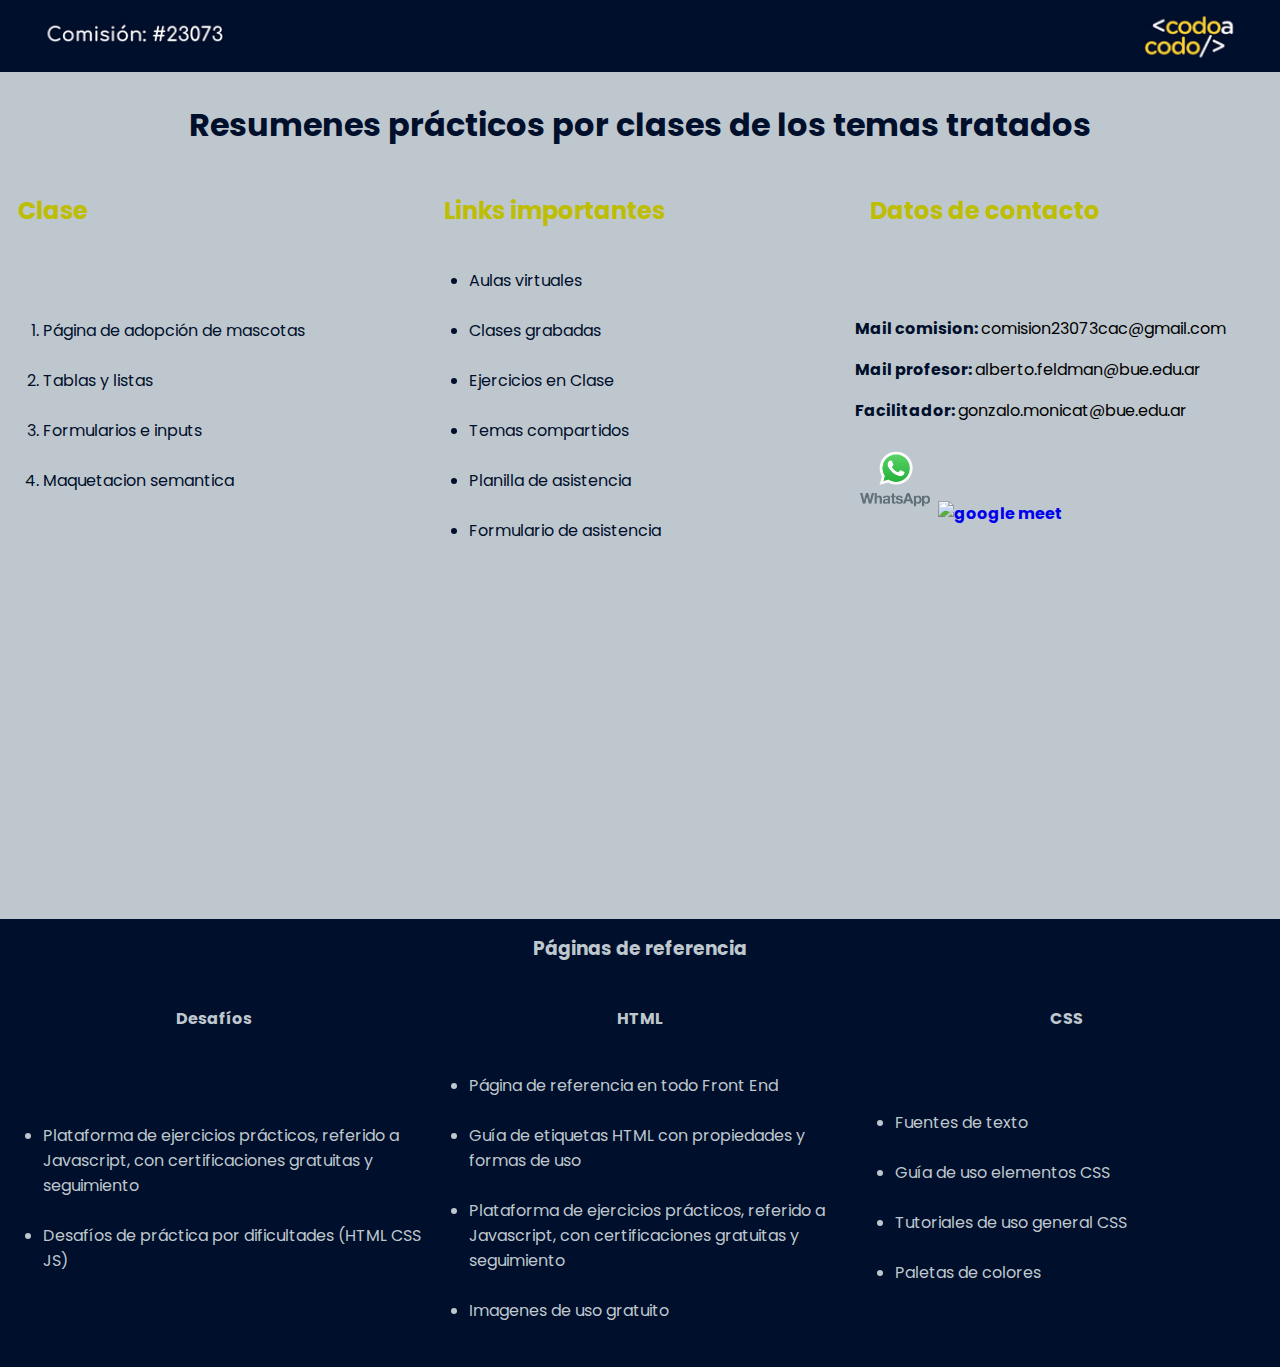
==== index.html @ f1929ef2 "cambios menores en la visual, colores de h2 y altura del main" ====
<!DOCTYPE html>
<html lang="en">
<head>
    <meta charset="UTF-8">
    <meta http-equiv="X-UA-Compatible" content="IE=edge">
    <meta name="viewport" content="width=device-width, initial-scale=1.0">
    <link rel="stylesheet" href="./css/styles.css">
    <title>Codo a codo 4.0</title>
</head>
<body>
    <header>
        <img src="./images/COMISION 23073.png" alt="codo a codo" class="imagen-header">
    <!-- color azul imagen #000F2B-->
    </header>
    <main>

        <h1 class="titulo">Resumenes prácticos por clases de los temas tratados</h1>
        <table class="tabla-enlaces">
            <tr>
                <th><h2>Clase</h2>    </th>
                <th><h2>Links importantes</h2>  </th>
                <th><h2>Datos de contacto</h2> </th>
            </tr>
            <tr>
                <td>
                    <ol>
                        <li><a href="./HTML/mascotas.html" class="link-main">Página de adopción de mascotas</a></li><br>
                        <li><a href="./HTML/clase-2-tablas.html" class="link-main">Tablas y listas</a></li><br>
                        <li><a href="./HTML/clase3-formularios.html" class="link-main">Formularios e inputs</a></li><br>
                        <li><a href="./HTML/clase4-etiquetas-semanticas.html" class="link-main">Maquetacion semantica</a></li><br>
                    </ol>
                </td>
                <td>
                    <ul>
                        <li><a href="https://aulasvirtuales.bue.edu.ar/" target="_blank" class="link-main">Aulas virtuales</a></li><br>
                        <li><a href="https://www.youtube.com/playlist?list=PLzTjQqtUY-8T8nZMvQmo34pTZIbTgtlZf" target="_blank" class="link-main">Clases grabadas</a></li><br>
                        <li><a href="https://drive.google.com/drive/folders/1xc6ZFaD1gO6W1I00kJfKRucMI5NJXQ56?usp=share_link
                            " target="_blank" class="link-main">Ejercicios en Clase</a></li><br>
                        <li><a href="https://drive.google.com/drive/folders/1JCWwdBUCc60fahnk4Q5-mxVX8xDzdbMu?usp=share_link" target="_blank" class="link-main">Temas compartidos</a></li><br>
                        <li><a href="https://docs.google.com/spreadsheets/d/18RJ77-mXXgE05qDDTdsunXOrGa0eUgXRwGNvNRuq2ZE/edit?usp=sharing" target="_blank" class="link-main">Planilla de asistencia</a></li><br>
                        <li><a href="https://forms.gle/bT9w2HaiLQiKzxPW6" target="_blank" class="link-main">Formulario de asistencia</a></li><br>
                    </ul>
                </td>
                <td>
                   <p><b>Mail comision: </b><a href="mailto:comision23073cac@gmail.com" class="link-contacto">comision23073cac@gmail.com</a> </p>
                    <p><b>Mail profesor: </b> <a href="mailto:alberto.feldman@bue.edu.ar" class="link-contacto">alberto.feldman@bue.edu.ar</a> </p>
                    <p><b>Facilitador: </b> <a href="mailto:alberto.feldman@bue.edu.ar" class="link-contacto">gonzalo.monicat@bue.edu.ar</a> </p>
                    <b>
                        <a href="https://chat.whatsapp.com/H7huH2Q5GQeA2CQTeF1nnK
                        "><img src="./images/logo-whatsapp-png-46053.png" class="whatsapp"> </a>
                        <a href="https://meet.google.com/vgw-xtxh-xmj" target="_blank"><img src="https://logodownload.org/wp-content/uploads/2021/06/google-meet-logo-1.png" alt="google meet" class="meet"></a>
                    </b>
                </td>
            </tr>
        </table>
    </main>

    <footer>
        <h3 class="footer">Páginas de referencia</h3>
        <table class="referencias">
            <tr>
                <th><h4>Desafíos</h4></th>
                <th><h4>HTML</h4></th>
                <th><h4>CSS</h4></th>
            </tr>
            <tr>
                <td>
                    <ul>
                        <li><a href="https://www.freecodecamp.org/espanol/learn/javascript-algorithms-and-data-structures/" class="links-referencia">Plataforma de ejercicios prácticos, referido a Javascript, con certificaciones gratuitas y seguimiento</a></li><br>
                        <li><a href="https://www.frontendmentor.io/challenges" class="links-referencia">Desafíos de práctica por dificultades (HTML CSS JS)</a></li><br>
                    </ul>
                </td>
                <td>
                    <ul>
                        <li><a href="https://www.w3schools.com/" class="links-referencia">Página de referencia en todo Front End</a></li><br>
                        <li><a href="https://htmlreference.io/" class="links-referencia">Guía de etiquetas HTML con propiedades y formas de uso</a></li><br>
                        <li><a href="https://www.freecodecamp.org/espanol/learn/javascript-algorithms-and-data-structures/" class="links-referencia">Plataforma de ejercicios prácticos, referido a Javascript, con certificaciones gratuitas y seguimiento</a></li><br>
                        <li><a href="https://www.pexels.com/es-es/" class="links-referencia">Imagenes de uso gratuito</a></li><br>
                    </ul>
                </td>
                <td>
                    <ul>
                       <li><a href="https://fonts.google.com/" class="links-referencia">Fuentes de texto</a></li><br>
                       <li><a href="https://cssreference.io/" class="links-referencia">Guía de uso elementos CSS</a></li><br>
                       <li><a href="https://css-tricks.com/guides/" class="links-referencia">Tutoriales de uso general CSS</a></li><br>
                       <li><a href="https://colorhunt.co/" class="links-referencia">Paletas de colores</a></li><br>
                    </ul>
                </td>
            </tr>
        </table>   
    </footer>
</body>
</html>
---- css/styles.css ----
@import url('https://fonts.googleapis.com/css2?family=Fredoka+One&family=Noto+Sans:ital,wght@0,400;0,500;0,700;1,400&family=Poppins:wght@300&family=Quicksand:wght@300;500;700&display=swap');

/* font-family: 'Fredoka One', cursive;
font-family: 'Noto Sans', sans-serif;
font-family: 'Poppins', sans-serif;
font-family: 'Quicksand', sans-serif; */

body{
    margin: 0;
    background-color: rgb(191, 199, 206)
}

main{
    color: #000F2B;
    height: 800px;
}

.link-contacto{
    color: black;
}

.link-main{
    color: #000F2B;
}

.link-main:hover{
    zoom: 150%;
}

*{
    text-decoration: none;
    font-family:'Poppins', sans-serif ;
}

.titulo{
text-align: center;
}

.whatsapp{
    width: 80px;
}

.meet{
    width: 100px;
    padding-bottom: 10px;
}
h2{
    padding-left: 8px;
    color: rgb(189, 189, 2);


}

.imagen-header{
    width: 100%;
}

.tabla-enlaces{
    width: 100%;
}

.tabla-enlaces th{
    width: 30%;
    text-align: start;
    padding-left: 8px;
}

.referencias{
    width: 100%;
}

.referencias th{
    width: 30%;
}

footer{
    background-color:  #000F2B;
    color:rgb(191, 199, 206);
}
.footer{
    text-align: center;
    padding-top: 15px;
}

.links-referencia{
    color: rgb(191, 199, 206);
}
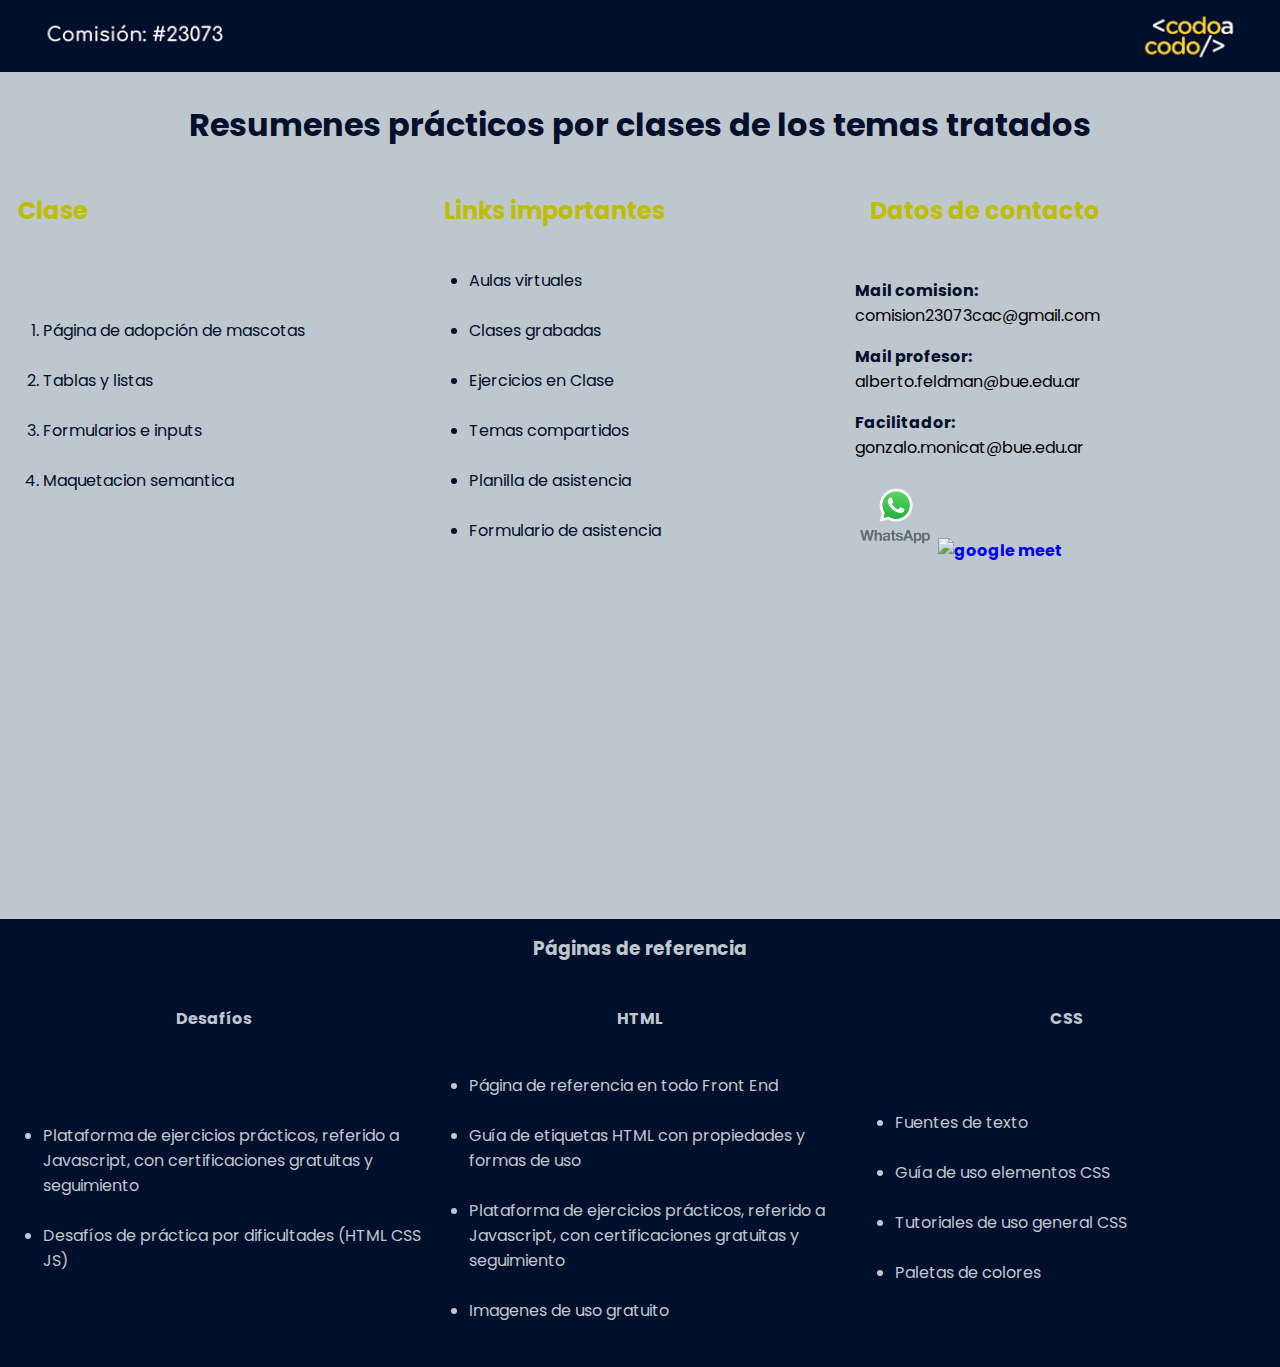
==== commit 1903648c: "espaciado de mails de contacto" ====
--- a/index.html
+++ b/index.html
@@ -42,9 +42,9 @@
                     </ul>
                 </td>
                 <td>
-                   <p><b>Mail comision: </b><a href="mailto:comision23073cac@gmail.com" class="link-contacto">comision23073cac@gmail.com</a> </p>
-                    <p><b>Mail profesor: </b> <a href="mailto:alberto.feldman@bue.edu.ar" class="link-contacto">alberto.feldman@bue.edu.ar</a> </p>
-                    <p><b>Facilitador: </b> <a href="mailto:alberto.feldman@bue.edu.ar" class="link-contacto">gonzalo.monicat@bue.edu.ar</a> </p>
+                   <p><b>Mail comision: </b><br><a href="mailto:comision23073cac@gmail.com" class="link-contacto">comision23073cac@gmail.com</a> </p>
+                    <p><b>Mail profesor: </b><br> <a href="mailto:alberto.feldman@bue.edu.ar" class="link-contacto">alberto.feldman@bue.edu.ar</a> </p>
+                    <p><b>Facilitador: </b><br> <a href="mailto:alberto.feldman@bue.edu.ar" class="link-contacto">gonzalo.monicat@bue.edu.ar</a> </p>
                     <b>
                         <a href="https://chat.whatsapp.com/H7huH2Q5GQeA2CQTeF1nnK
                         "><img src="./images/logo-whatsapp-png-46053.png" class="whatsapp"> </a>
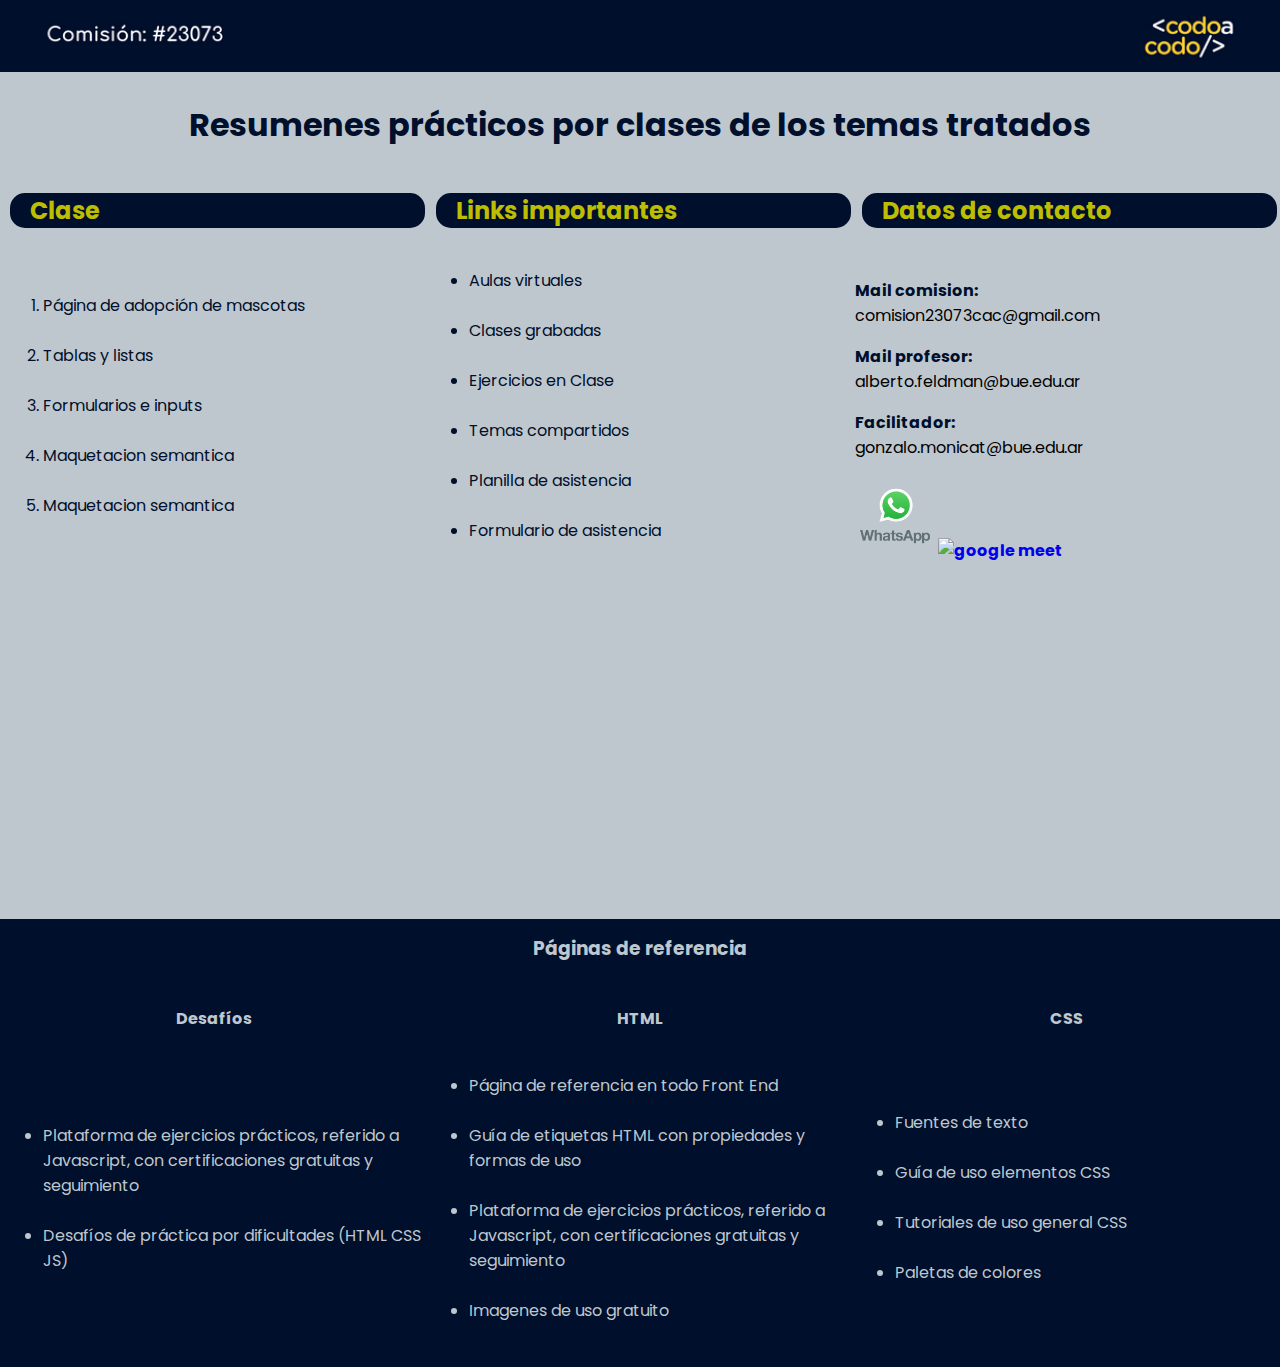
==== commit 7dd012d1: "se agrega clase modelo de caja y comentarios al readme" ====
--- a/index.html
+++ b/index.html
@@ -28,6 +28,7 @@
                         <li><a href="./HTML/clase-2-tablas.html" class="link-main">Tablas y listas</a></li><br>
                         <li><a href="./HTML/clase3-formularios.html" class="link-main">Formularios e inputs</a></li><br>
                         <li><a href="./HTML/clase4-etiquetas-semanticas.html" class="link-main">Maquetacion semantica</a></li><br>
+                        <li><a href="./HTML/clase5-modelo-de-caja.html" class="link-main">Maquetacion semantica</a></li><br>
                     </ol>
                 </td>
                 <td>
--- a/css/styles.css
+++ b/css/styles.css
@@ -5,6 +5,12 @@
 font-family: 'Noto Sans', sans-serif;
 font-family: 'Poppins', sans-serif;
 font-family: 'Quicksand', sans-serif; */
+
+/* unidades de medida relativos
+%
+px
+rem (relativo a la letra del html, por defaul 16px)
+em (relativo al tamañp de la letra del contenedor mas cercano) */
 
 body{
     margin: 0;
@@ -31,6 +37,7 @@
 *{
     text-decoration: none;
     font-family:'Poppins', sans-serif ;
+
 }
 
 .titulo{
@@ -46,9 +53,10 @@
     padding-bottom: 10px;
 }
 h2{
-    padding-left: 8px;
+    padding-left: 20px;
     color: rgb(189, 189, 2);
-
+    background-color: #000F2B;
+    border-radius: 15px;
 
 }
 
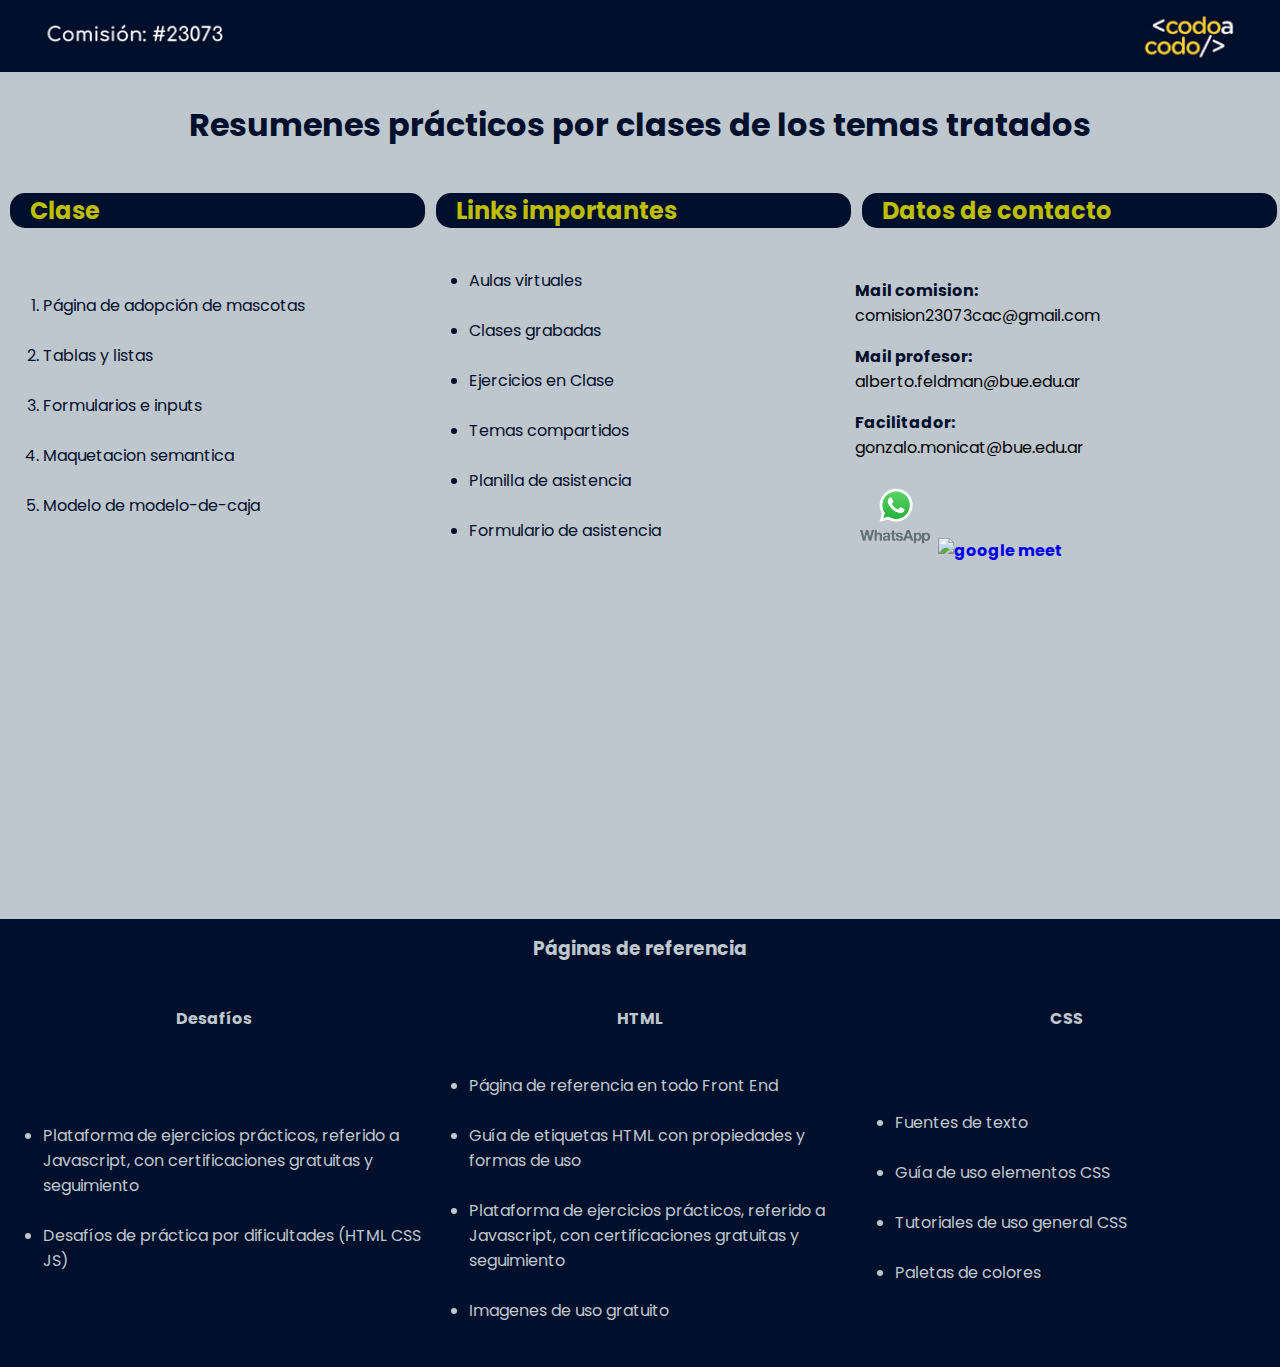
==== commit 3e423385: "correccion del nombre de la ultima clase" ====
--- a/index.html
+++ b/index.html
@@ -28,7 +28,7 @@
                         <li><a href="./HTML/clase-2-tablas.html" class="link-main">Tablas y listas</a></li><br>
                         <li><a href="./HTML/clase3-formularios.html" class="link-main">Formularios e inputs</a></li><br>
                         <li><a href="./HTML/clase4-etiquetas-semanticas.html" class="link-main">Maquetacion semantica</a></li><br>
-                        <li><a href="./HTML/clase5-modelo-de-caja.html" class="link-main">Maquetacion semantica</a></li><br>
+                        <li><a href="./HTML/clase5-modelo-de-caja.html" class="link-main">Modelo de modelo-de-caja</a></li><br>
                     </ol>
                 </td>
                 <td>
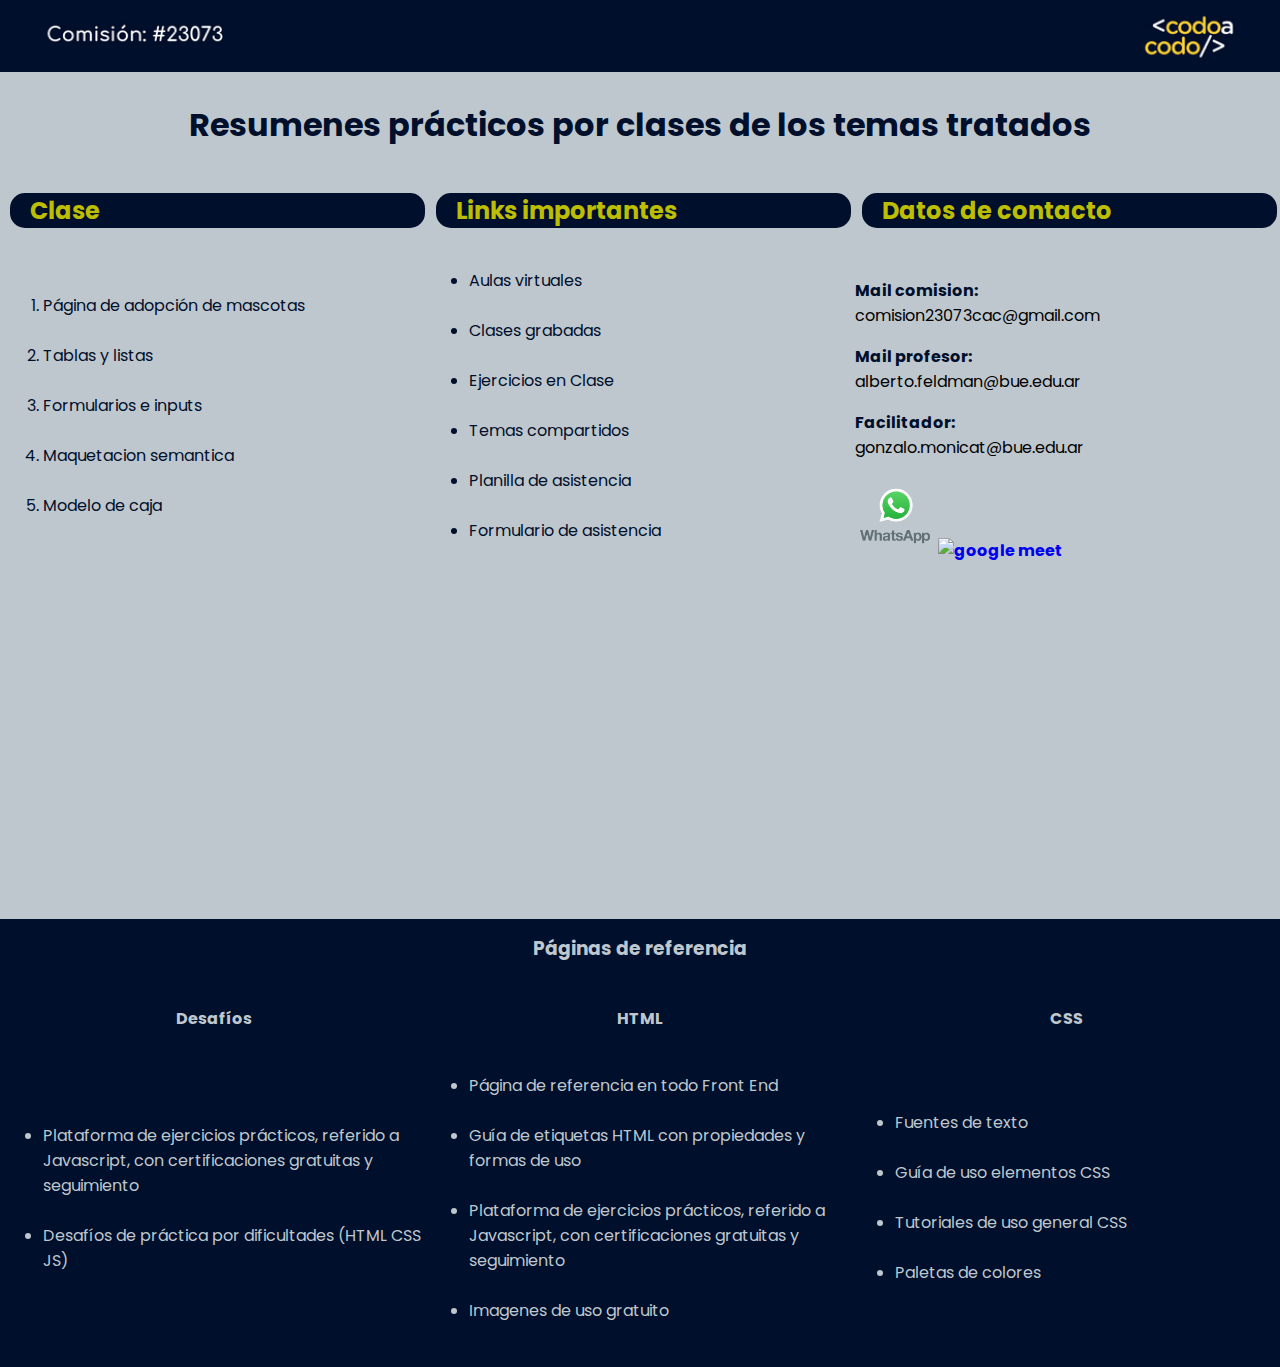
==== commit 3d0f3667: "correccion del nombre de la ultima clase" ====
--- a/index.html
+++ b/index.html
@@ -28,7 +28,7 @@
                         <li><a href="./HTML/clase-2-tablas.html" class="link-main">Tablas y listas</a></li><br>
                         <li><a href="./HTML/clase3-formularios.html" class="link-main">Formularios e inputs</a></li><br>
                         <li><a href="./HTML/clase4-etiquetas-semanticas.html" class="link-main">Maquetacion semantica</a></li><br>
-                        <li><a href="./HTML/clase5-modelo-de-caja.html" class="link-main">Modelo de modelo-de-caja</a></li><br>
+                        <li><a href="./HTML/clase5-modelo-de-caja.html" class="link-main">Modelo de caja</a></li><br>
                     </ol>
                 </td>
                 <td>
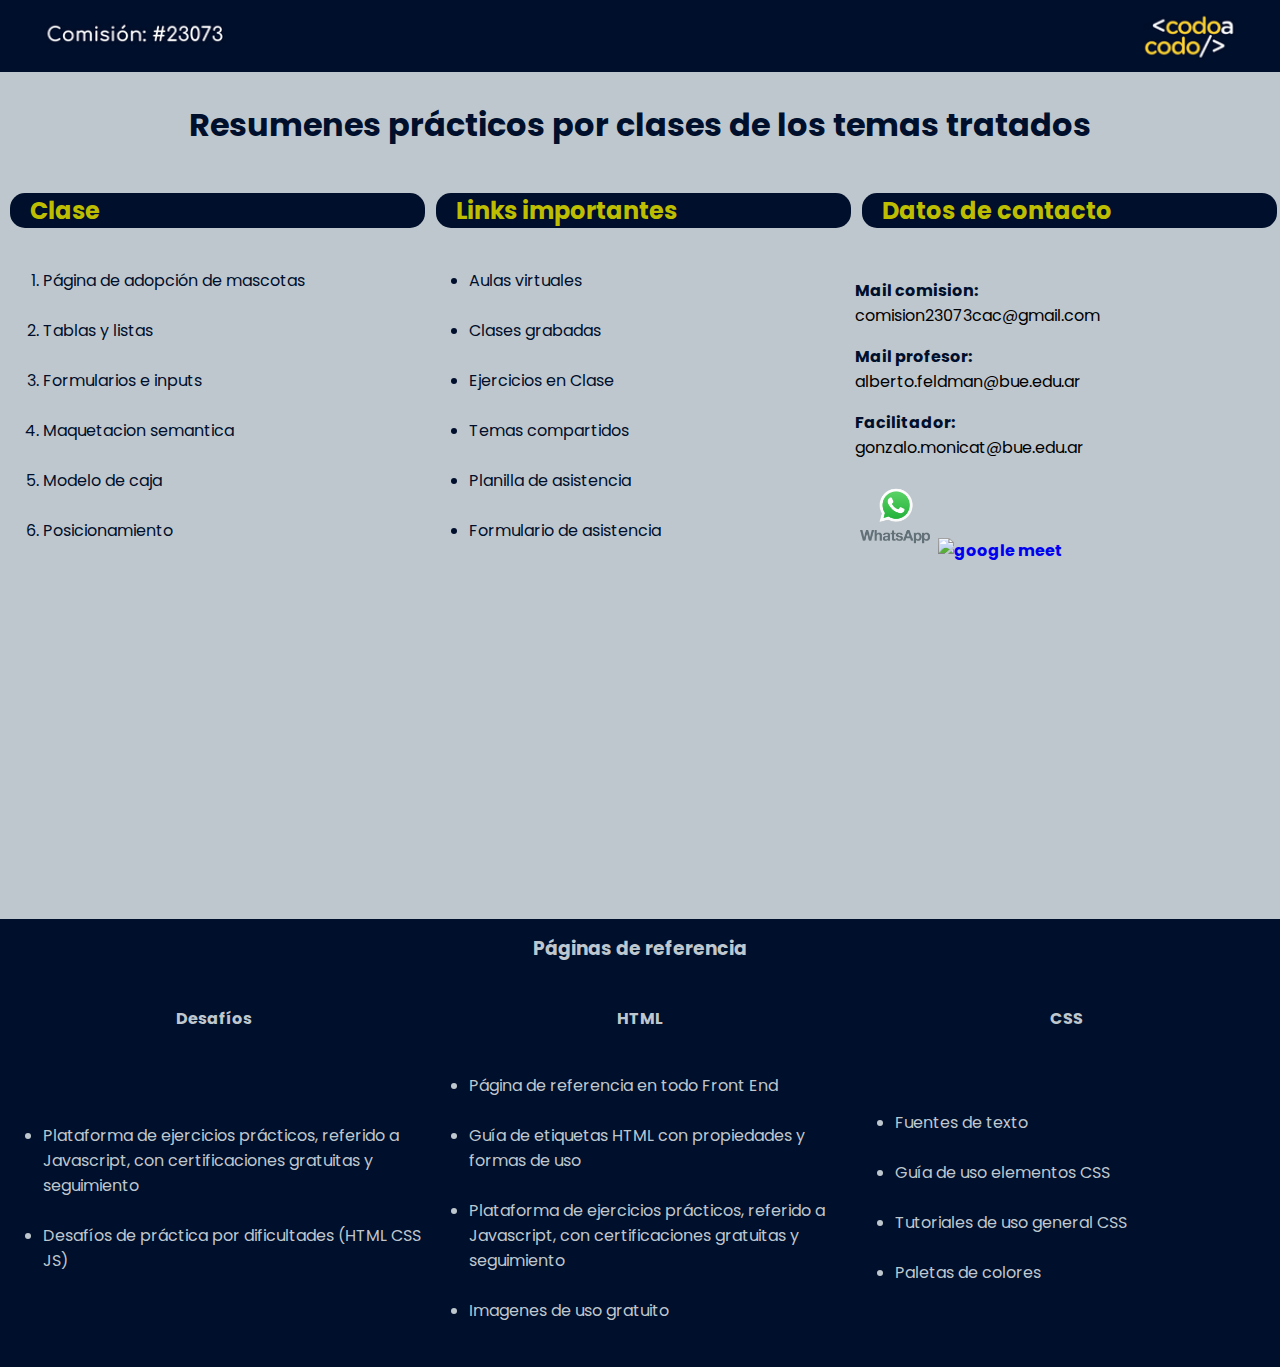
==== commit 0bf836c6: "se agrega clase de posicionamiento con CSS" ====
--- a/index.html
+++ b/index.html
@@ -29,6 +29,7 @@
                         <li><a href="./HTML/clase3-formularios.html" class="link-main">Formularios e inputs</a></li><br>
                         <li><a href="./HTML/clase4-etiquetas-semanticas.html" class="link-main">Maquetacion semantica</a></li><br>
                         <li><a href="./HTML/clase5-modelo-de-caja.html" class="link-main">Modelo de caja</a></li><br>
+                        <li><a href="./HTML/clase6-posicionamiento.html" class="link-main">Posicionamiento</a></li><br>
                     </ol>
                 </td>
                 <td>
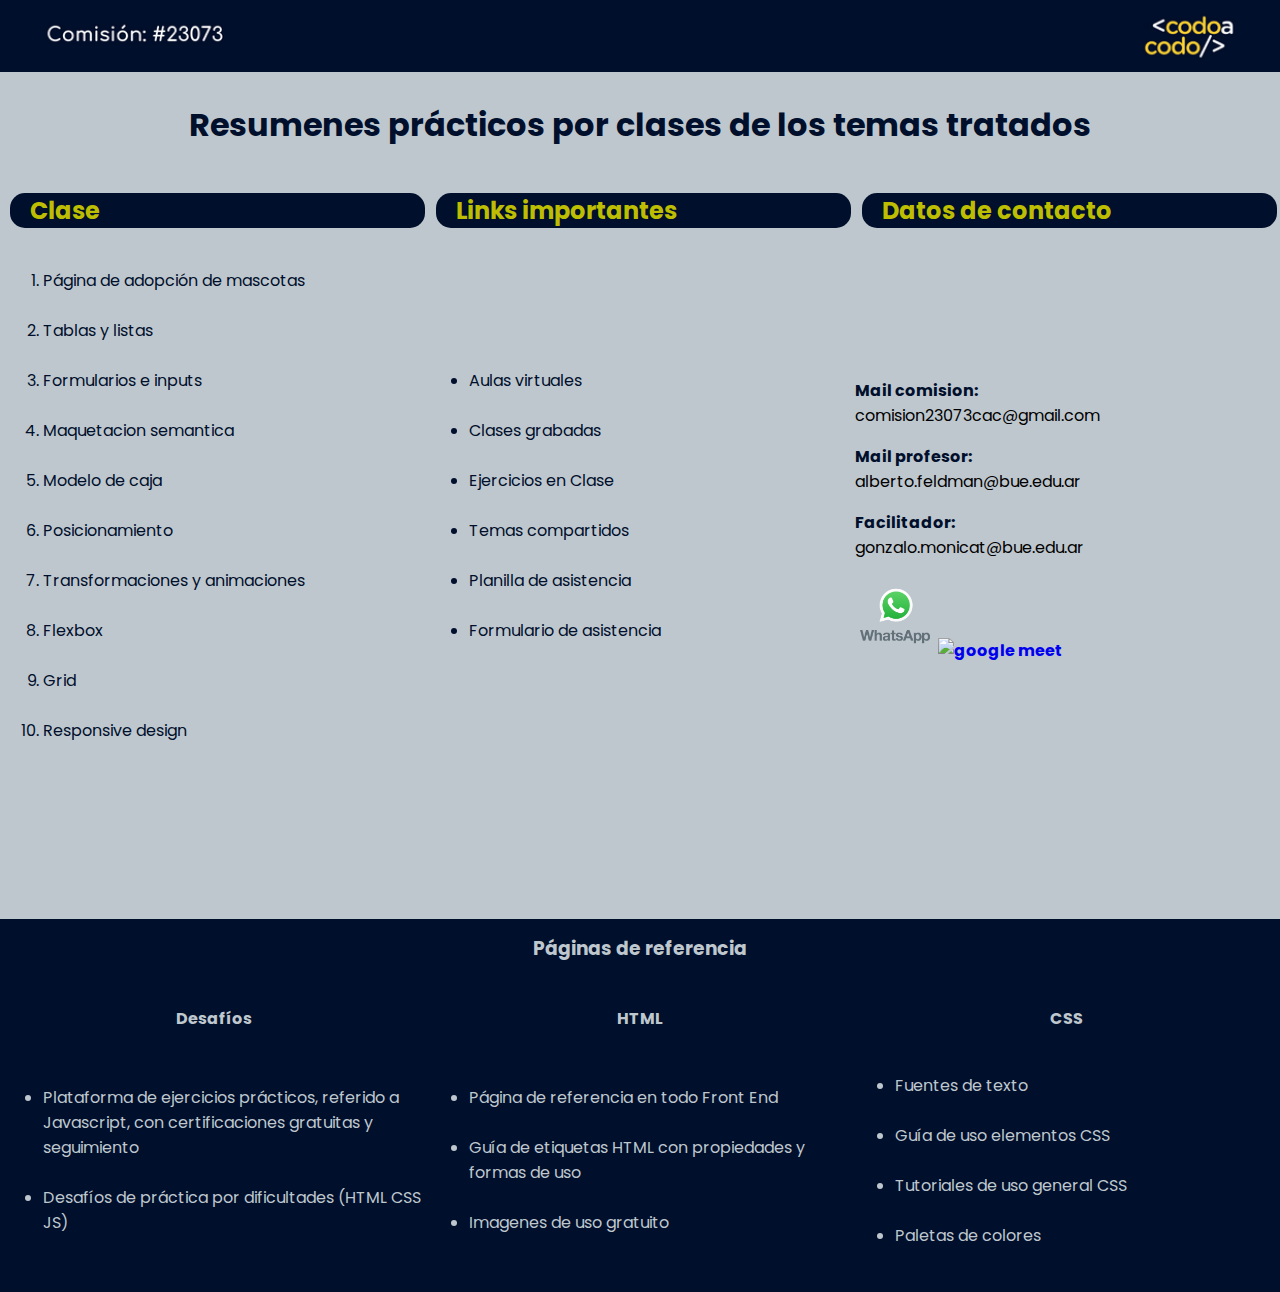
==== commit d81bf8f3: "se agregan clases atrasadas" ====
--- a/index.html
+++ b/index.html
@@ -30,6 +30,10 @@
                         <li><a href="./HTML/clase4-etiquetas-semanticas.html" class="link-main">Maquetacion semantica</a></li><br>
                         <li><a href="./HTML/clase5-modelo-de-caja.html" class="link-main">Modelo de caja</a></li><br>
                         <li><a href="./HTML/clase6-posicionamiento.html" class="link-main">Posicionamiento</a></li><br>
+                        <li><a href="./HTML/clase7-transformaciones-anumaciones.html" class="link-main">Transformaciones y animaciones</a></li><br>
+                        <li><a href="./HTML/clase8-flexbox.html" class="link-main">Flexbox</a></li><br>
+                        <li><a href="./HTML/clase9-grid.html" class="link-main">Grid</a></li><br>
+                        <li><a href="./HTML/clase10-responsive.html" class="link-main">Responsive design</a></li><br>
                     </ol>
                 </td>
                 <td>
@@ -76,7 +80,6 @@
                     <ul>
                         <li><a href="https://www.w3schools.com/" class="links-referencia">Página de referencia en todo Front End</a></li><br>
                         <li><a href="https://htmlreference.io/" class="links-referencia">Guía de etiquetas HTML con propiedades y formas de uso</a></li><br>
-                        <li><a href="https://www.freecodecamp.org/espanol/learn/javascript-algorithms-and-data-structures/" class="links-referencia">Plataforma de ejercicios prácticos, referido a Javascript, con certificaciones gratuitas y seguimiento</a></li><br>
                         <li><a href="https://www.pexels.com/es-es/" class="links-referencia">Imagenes de uso gratuito</a></li><br>
                     </ul>
                 </td>
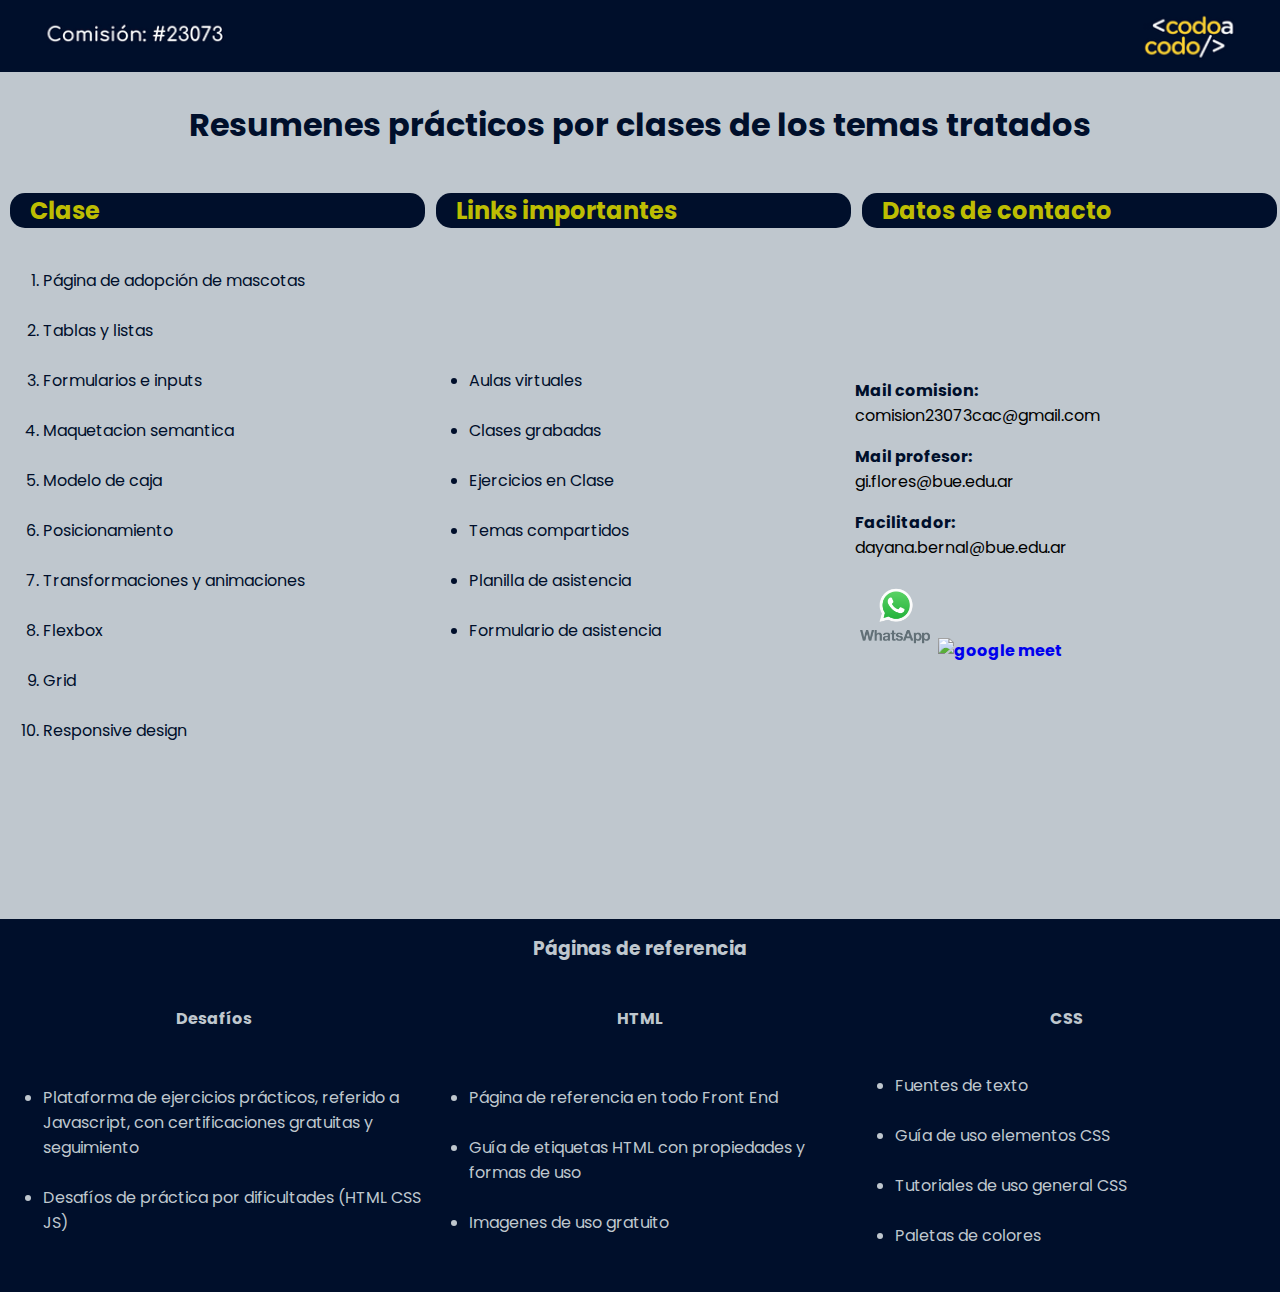
==== commit 41d03338: "cambio de link y facilitador para react" ====
--- a/index.html
+++ b/index.html
@@ -49,12 +49,12 @@
                 </td>
                 <td>
                    <p><b>Mail comision: </b><br><a href="mailto:comision23073cac@gmail.com" class="link-contacto">comision23073cac@gmail.com</a> </p>
-                    <p><b>Mail profesor: </b><br> <a href="mailto:alberto.feldman@bue.edu.ar" class="link-contacto">alberto.feldman@bue.edu.ar</a> </p>
-                    <p><b>Facilitador: </b><br> <a href="mailto:alberto.feldman@bue.edu.ar" class="link-contacto">gonzalo.monicat@bue.edu.ar</a> </p>
+                    <p><b>Mail profesor: </b><br> <a href="mailto:gi.flores@bue.edu.ar" class="link-contacto">gi.flores@bue.edu.ar</a> </p>
+                    <p><b>Facilitador: </b><br> <a href="mailto:dayana.bernal@bue.edu.ar" class="link-contacto">dayana.bernal@bue.edu.ar</a> </p>
                     <b>
                         <a href="https://chat.whatsapp.com/H7huH2Q5GQeA2CQTeF1nnK
                         "><img src="./images/logo-whatsapp-png-46053.png" class="whatsapp"> </a>
-                        <a href="https://meet.google.com/vgw-xtxh-xmj" target="_blank"><img src="https://logodownload.org/wp-content/uploads/2021/06/google-meet-logo-1.png" alt="google meet" class="meet"></a>
+                        <a href="https://meet.google.com/erp-itua-itf" target="_blank"><img src="https://logodownload.org/wp-content/uploads/2021/06/google-meet-logo-1.png" alt="google meet" class="meet"></a>
                     </b>
                 </td>
             </tr>
